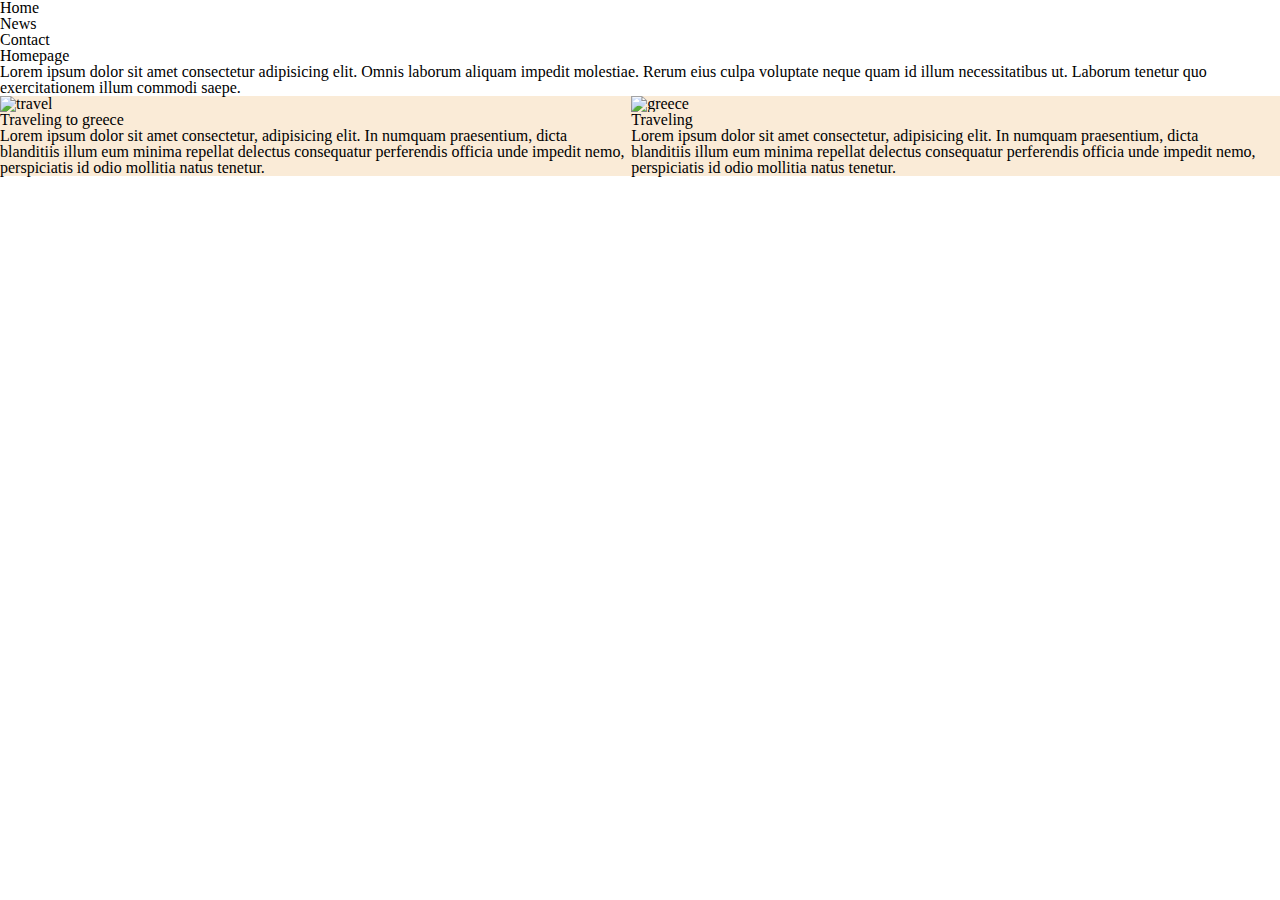
==== index.html @ 79a28f76 "index.html" ====
<!DOCTYPE html>
<html lang="en">
<head>
    <meta charset="UTF-8">
    <meta name="viewport" content="width=device-width, initial-scale=1.0">
    <title>Homework 5 | Homepage</title>
    <link rel="stylesheet" href="./styles/reset.css">
    <link rel="stylesheet" href="./styles/main.css">
</head>
<body>
    <head>
        <nav>
            <Ul>
                <li>
                    <a href="#">Home</a>
                </li>
                <li>
                    <a href="#">News</a>
                </li>
                <li>
                    <a href="#">Contact</a>
                </li>
            </Ul>
        </nav>
    </head>
    <main>
        <h1>Homepage</h1>
        <p>
            Lorem ipsum dolor sit amet consectetur adipisicing elit. 
            Omnis laborum aliquam impedit molestiae. Rerum eius culpa voluptate neque quam id 
            illum necessitatibus ut. Laborum tenetur quo exercitationem illum commodi saepe.
        </p>
        <div class="container">
        <div class="box">
                <img src="../homework5/assets/greece.jpeg" alt="travel">
                <div class="textbox">
                   <h2>Traveling to greece</h2>
             <p> 
                Lorem ipsum dolor sit amet consectetur, adipisicing elit. In numquam praesentium, dicta blanditiis illum eum minima repellat delectus consequatur perferendis officia unde impedit nemo, perspiciatis id odio mollitia natus tenetur.
             </p> 
                </div>
                
            </div>
            <div class="box">
             <img src="../homework5/assets/aristotele.jpeg" alt="greece">
             <h2>Traveling</h2>
             <p> 
                Lorem ipsum dolor sit amet consectetur, adipisicing elit. In numquam praesentium, dicta blanditiis illum eum minima repellat delectus consequatur perferendis officia unde impedit nemo, perspiciatis id odio mollitia natus tenetur.
             </p>
        </div>
        </div>
    </main>
</body>
</html>
---- styles/main.css ----
.container {
    background-color: antiquewhite;

}

.box {
 display: inline-block;
 width: 49%;
}
 .box img {
    height: 200px;
    width: 250px;
    object-fit: cover;
    width: 30%;

 }
 .textbox {
    display: inline-block;
    width: 69;

 }

 .textbox h2, .textbox p {
    display: inline-block;
 }
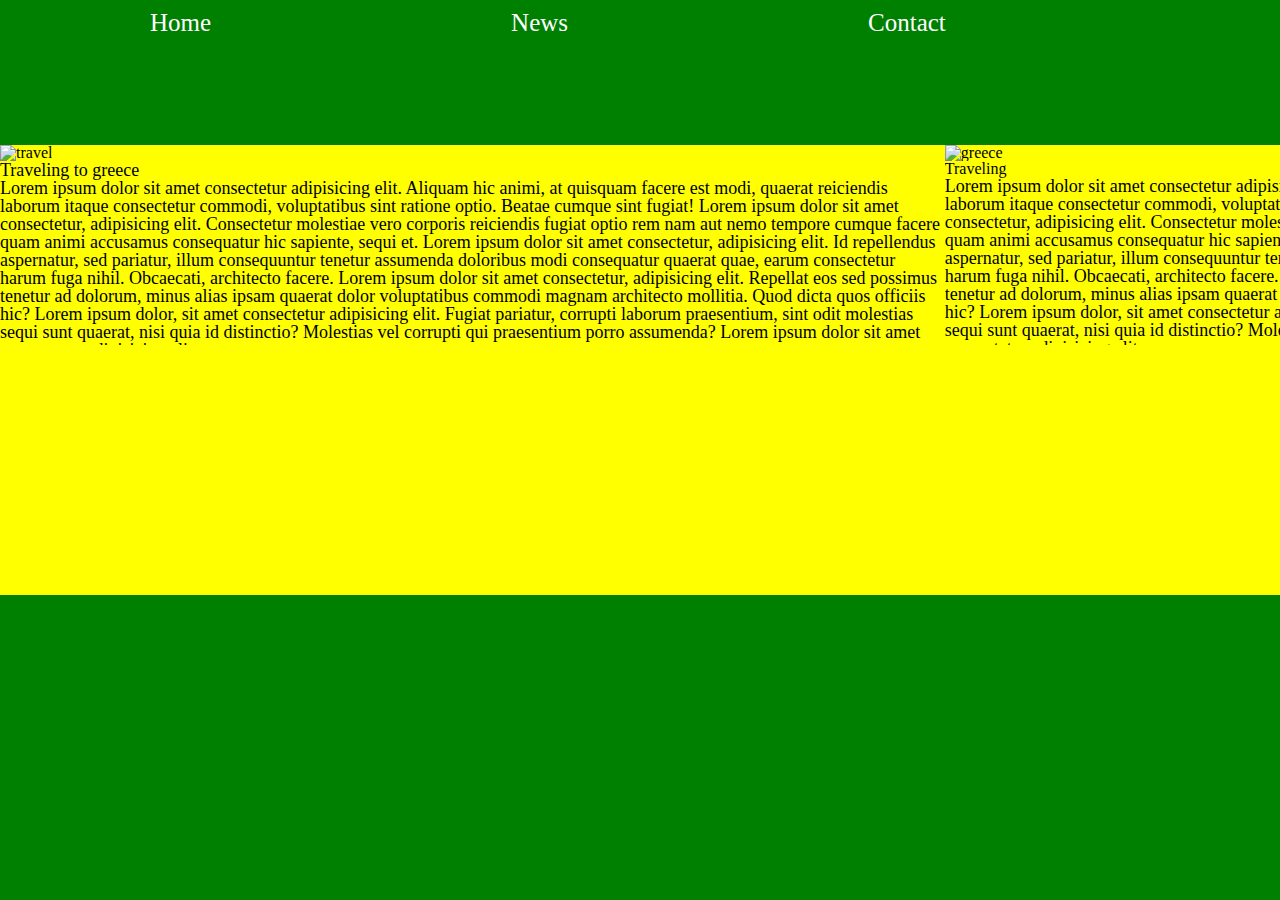
==== commit 88a82748: "updated" ====
--- a/index.html
+++ b/index.html
@@ -24,20 +24,20 @@
         </nav>
     </head>
     <main>
-        <h1>Homepage</h1>
-        <p>
-            Lorem ipsum dolor sit amet consectetur adipisicing elit. 
-            Omnis laborum aliquam impedit molestiae. Rerum eius culpa voluptate neque quam id 
-            illum necessitatibus ut. Laborum tenetur quo exercitationem illum commodi saepe.
-        </p>
+        
         <div class="container">
         <div class="box">
                 <img src="../homework5/assets/greece.jpeg" alt="travel">
                 <div class="textbox">
                    <h2>Traveling to greece</h2>
              <p> 
-                Lorem ipsum dolor sit amet consectetur, adipisicing elit. In numquam praesentium, dicta blanditiis illum eum minima repellat delectus consequatur perferendis officia unde impedit nemo, perspiciatis id odio mollitia natus tenetur.
-             </p> 
+                Lorem ipsum dolor sit amet consectetur adipisicing elit. Aliquam hic animi, at quisquam facere est modi, quaerat reiciendis laborum itaque consectetur commodi, voluptatibus sint ratione optio. Beatae cumque sint fugiat! 
+                Lorem ipsum dolor sit amet consectetur, adipisicing elit. Consectetur molestiae vero corporis reiciendis fugiat optio rem nam aut nemo tempore cumque facere quam animi accusamus consequatur hic sapiente, sequi et.
+                Lorem ipsum dolor sit amet consectetur, adipisicing elit. Id repellendus aspernatur, sed pariatur, illum consequuntur tenetur assumenda doloribus modi consequatur quaerat quae, earum consectetur harum fuga nihil. Obcaecati, architecto facere.
+                Lorem ipsum dolor sit amet consectetur, adipisicing elit. Repellat eos sed possimus tenetur ad dolorum, minus alias ipsam quaerat dolor voluptatibus commodi magnam architecto mollitia. Quod dicta quos officiis hic?
+                Lorem ipsum dolor, sit amet consectetur adipisicing elit. Fugiat pariatur, corrupti laborum praesentium, sint odit molestias sequi sunt quaerat, nisi quia id distinctio? Molestias vel corrupti qui praesentium porro assumenda?
+                Lorem ipsum dolor sit amet consectetur adipisicing elit. 
+                             </p> 
                 </div>
                 
             </div>
@@ -45,8 +45,13 @@
              <img src="../homework5/assets/aristotele.jpeg" alt="greece">
              <h2>Traveling</h2>
              <p> 
-                Lorem ipsum dolor sit amet consectetur, adipisicing elit. In numquam praesentium, dicta blanditiis illum eum minima repellat delectus consequatur perferendis officia unde impedit nemo, perspiciatis id odio mollitia natus tenetur.
-             </p>
+                Lorem ipsum dolor sit amet consectetur adipisicing elit. Aliquam hic animi, at quisquam facere est modi, quaerat reiciendis laborum itaque consectetur commodi, voluptatibus sint ratione optio. Beatae cumque sint fugiat! 
+                Lorem ipsum dolor sit amet consectetur, adipisicing elit. Consectetur molestiae vero corporis reiciendis fugiat optio rem nam aut nemo tempore cumque facere quam animi accusamus consequatur hic sapiente, sequi et.
+                Lorem ipsum dolor sit amet consectetur, adipisicing elit. Id repellendus aspernatur, sed pariatur, illum consequuntur tenetur assumenda doloribus modi consequatur quaerat quae, earum consectetur harum fuga nihil. Obcaecati, architecto facere.
+                Lorem ipsum dolor sit amet consectetur, adipisicing elit. Repellat eos sed possimus tenetur ad dolorum, minus alias ipsam quaerat dolor voluptatibus commodi magnam architecto mollitia. Quod dicta quos officiis hic?
+                Lorem ipsum dolor, sit amet consectetur adipisicing elit. Fugiat pariatur, corrupti laborum praesentium, sint odit molestias sequi sunt quaerat, nisi quia id distinctio? Molestias vel corrupti qui praesentium porro assumenda?
+                Lorem ipsum dolor sit amet consectetur adipisicing elit. 
+                             </p>
         </div>
         </div>
     </main>
--- a/styles/main.css
+++ b/styles/main.css
@@ -1,25 +1,67 @@
+body {
+    background-color: green;
+    margin: 0;
+    padding: 0; 
+}
+
+li a {
+    text-decoration:none;
+    display: block;
+    text-align: center;
+    padding: 10px 150px;
+    color: white;
+    text-decoration: none;
+    font-size: 25px;
+    font-family: "Bebas Neue";
+    
+}
+li{
+    float: left;
+    
+}
+
+
 .container {
-    background-color: antiquewhite;
+    display: inline-block;
+    width: 150%;
+    height: 450px;
+    background-color: yellow;
+    margin-top: 100px;
+}
 
-}
 
 .box {
  display: inline-block;
  width: 49%;
+ vertical-align: top;
+ max-height: 200px;
+ overflow: scroll;
 }
  .box img {
     height: 200px;
-    width: 250px;
     object-fit: cover;
     width: 30%;
+    vertical-align: bottom;
 
  }
  .textbox {
     display: inline-block;
     width: 69;
+    height: 100%;
 
  }
 
  .textbox h2, .textbox p {
     display: inline-block;
- }+    font-family: "Caveat";
+    font-size: 18px;
+ }
+
+
+ 
+
+.box p{
+    font-family: "Caveat";
+    font-size: 18px;
+
+}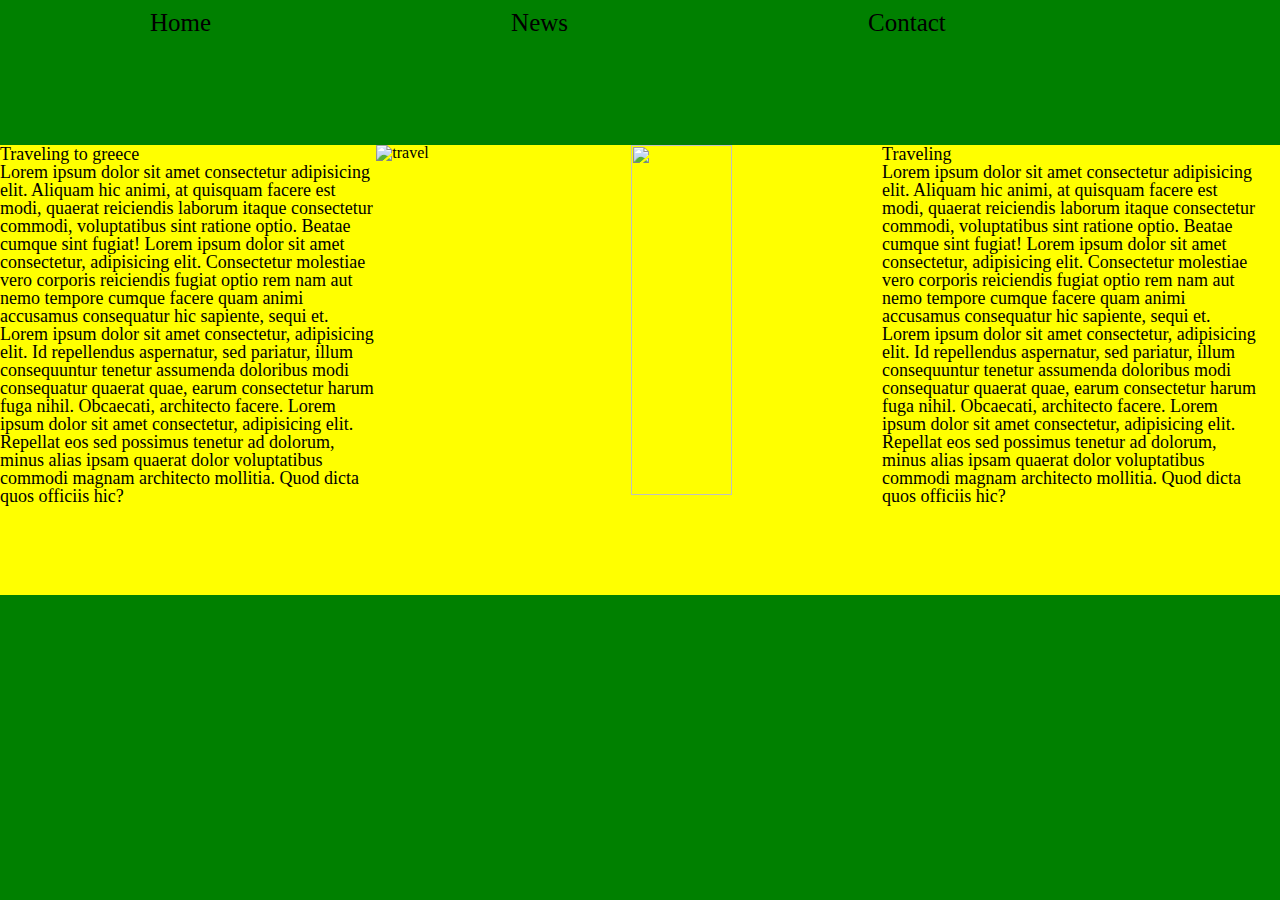
==== commit 250df714: "updated" ====
--- a/index.html
+++ b/index.html
@@ -1,5 +1,6 @@
 <!DOCTYPE html>
 <html lang="en">
+
 <head>
     <meta charset="UTF-8">
     <meta name="viewport" content="width=device-width, initial-scale=1.0">
@@ -7,10 +8,12 @@
     <link rel="stylesheet" href="./styles/reset.css">
     <link rel="stylesheet" href="./styles/main.css">
 </head>
+
 <body>
-    <head>
+
+    <header>
         <nav>
-            <Ul>
+            <ul>
                 <li>
                     <a href="#">Home</a>
                 </li>
@@ -20,40 +23,58 @@
                 <li>
                     <a href="#">Contact</a>
                 </li>
-            </Ul>
+            </ul>
         </nav>
-    </head>
+    </header> 
     <main>
-        
+
         <div class="container">
-        <div class="box">
-                <img src="../homework5/assets/greece.jpeg" alt="travel">
+            <div class="box">
+                <img src="../homework5/assets/greece.jpeg" alt="travel" class="right">
                 <div class="textbox">
-                   <h2>Traveling to greece</h2>
-             <p> 
-                Lorem ipsum dolor sit amet consectetur adipisicing elit. Aliquam hic animi, at quisquam facere est modi, quaerat reiciendis laborum itaque consectetur commodi, voluptatibus sint ratione optio. Beatae cumque sint fugiat! 
-                Lorem ipsum dolor sit amet consectetur, adipisicing elit. Consectetur molestiae vero corporis reiciendis fugiat optio rem nam aut nemo tempore cumque facere quam animi accusamus consequatur hic sapiente, sequi et.
-                Lorem ipsum dolor sit amet consectetur, adipisicing elit. Id repellendus aspernatur, sed pariatur, illum consequuntur tenetur assumenda doloribus modi consequatur quaerat quae, earum consectetur harum fuga nihil. Obcaecati, architecto facere.
-                Lorem ipsum dolor sit amet consectetur, adipisicing elit. Repellat eos sed possimus tenetur ad dolorum, minus alias ipsam quaerat dolor voluptatibus commodi magnam architecto mollitia. Quod dicta quos officiis hic?
-                Lorem ipsum dolor, sit amet consectetur adipisicing elit. Fugiat pariatur, corrupti laborum praesentium, sint odit molestias sequi sunt quaerat, nisi quia id distinctio? Molestias vel corrupti qui praesentium porro assumenda?
-                Lorem ipsum dolor sit amet consectetur adipisicing elit. 
-                             </p> 
+                    <h2>Traveling to greece</h2>
+                    <p>
+                        Lorem ipsum dolor sit amet consectetur adipisicing elit. Aliquam hic animi, at quisquam facere
+                        est modi, quaerat reiciendis laborum itaque consectetur commodi, voluptatibus sint ratione
+                        optio. Beatae cumque sint fugiat!
+                        Lorem ipsum dolor sit amet consectetur, adipisicing elit. Consectetur molestiae vero corporis
+                        reiciendis fugiat optio rem nam aut nemo tempore cumque facere quam animi accusamus consequatur
+                        hic sapiente, sequi et.
+                        Lorem ipsum dolor sit amet consectetur, adipisicing elit. Id repellendus aspernatur, sed
+                        pariatur, illum consequuntur tenetur assumenda doloribus modi consequatur quaerat quae, earum
+                        consectetur harum fuga nihil. Obcaecati, architecto facere.
+                        Lorem ipsum dolor sit amet consectetur, adipisicing elit. Repellat eos sed possimus tenetur ad
+                        dolorum, minus alias ipsam quaerat dolor voluptatibus commodi magnam architecto mollitia. Quod
+                        dicta quos officiis hic?
+                      
+                    </p>
                 </div>
-                
+
             </div>
             <div class="box">
-             <img src="../homework5/assets/aristotele.jpeg" alt="greece">
-             <h2>Traveling</h2>
-             <p> 
-                Lorem ipsum dolor sit amet consectetur adipisicing elit. Aliquam hic animi, at quisquam facere est modi, quaerat reiciendis laborum itaque consectetur commodi, voluptatibus sint ratione optio. Beatae cumque sint fugiat! 
-                Lorem ipsum dolor sit amet consectetur, adipisicing elit. Consectetur molestiae vero corporis reiciendis fugiat optio rem nam aut nemo tempore cumque facere quam animi accusamus consequatur hic sapiente, sequi et.
-                Lorem ipsum dolor sit amet consectetur, adipisicing elit. Id repellendus aspernatur, sed pariatur, illum consequuntur tenetur assumenda doloribus modi consequatur quaerat quae, earum consectetur harum fuga nihil. Obcaecati, architecto facere.
-                Lorem ipsum dolor sit amet consectetur, adipisicing elit. Repellat eos sed possimus tenetur ad dolorum, minus alias ipsam quaerat dolor voluptatibus commodi magnam architecto mollitia. Quod dicta quos officiis hic?
-                Lorem ipsum dolor, sit amet consectetur adipisicing elit. Fugiat pariatur, corrupti laborum praesentium, sint odit molestias sequi sunt quaerat, nisi quia id distinctio? Molestias vel corrupti qui praesentium porro assumenda?
-                Lorem ipsum dolor sit amet consectetur adipisicing elit. 
-                             </p>
-        </div>
+                <img src="../homework5/assets/aristotele.jpeg" class="left" >
+                <div class="textbox">
+
+                    <h2>Traveling</h2>
+                    <p>
+                        Lorem ipsum dolor sit amet consectetur adipisicing elit. Aliquam hic animi, at quisquam facere
+                        est modi, quaerat reiciendis laborum itaque consectetur commodi, voluptatibus sint ratione
+                        optio. Beatae cumque sint fugiat!
+                        Lorem ipsum dolor sit amet consectetur, adipisicing elit. Consectetur molestiae vero corporis
+                        reiciendis fugiat optio rem nam aut nemo tempore cumque facere quam animi accusamus consequatur
+                        hic sapiente, sequi et.
+                        Lorem ipsum dolor sit amet consectetur, adipisicing elit. Id repellendus aspernatur, sed
+                        pariatur, illum consequuntur tenetur assumenda doloribus modi consequatur quaerat quae, earum
+                        consectetur harum fuga nihil. Obcaecati, architecto facere.
+                        Lorem ipsum dolor sit amet consectetur, adipisicing elit. Repellat eos sed possimus tenetur ad
+                        dolorum, minus alias ipsam quaerat dolor voluptatibus commodi magnam architecto mollitia. Quod
+                        dicta quos officiis hic?
+                        
+                    </p>
+                </div>
+            </div>
         </div>
     </main>
 </body>
+
 </html>--- a/styles/main.css
+++ b/styles/main.css
@@ -1,67 +1,70 @@
 body {
     background-color: green;
     margin: 0;
-    padding: 0; 
+    padding: 0;
+    
 }
+
 
 li a {
     text-decoration:none;
     display: block;
     text-align: center;
     padding: 10px 150px;
-    color: white;
+    /* color: white; */
     text-decoration: none;
     font-size: 25px;
     font-family: "Bebas Neue";
     
 }
+
 li{
     float: left;
     
 }
 
-
 .container {
     display: inline-block;
-    width: 150%;
+    width: fit-content;
     height: 450px;
     background-color: yellow;
     margin-top: 100px;
-}
-
+} 
 
 .box {
  display: inline-block;
  width: 49%;
  vertical-align: top;
- max-height: 200px;
- overflow: scroll;
-}
+ height: 400px;
+ max-width: 750px;
+
+} 
+
  .box img {
-    height: 200px;
+    height: 350px;
     object-fit: cover;
-    width: 30%;
-    vertical-align: bottom;
+    width: 40%;
+    vertical-align: top;
 
  }
  .textbox {
-    display: inline-block;
     width: 69;
     height: 100%;
+    overflow: scroll;
+
+ }  
+ 
+  .textbox h2, .textbox p {
+    font-family: "Caveat";
+    font-size: 18px;
 
  }
 
- .textbox h2, .textbox p {
-    display: inline-block;
-    font-family: "Caveat";
-    font-size: 18px;
+ .right {
+    float:right;
  }
 
 
- 
-
-.box p{
-    font-family: "Caveat";
-    font-size: 18px;
-
-}+ .left {
+    float: left;
+ }
